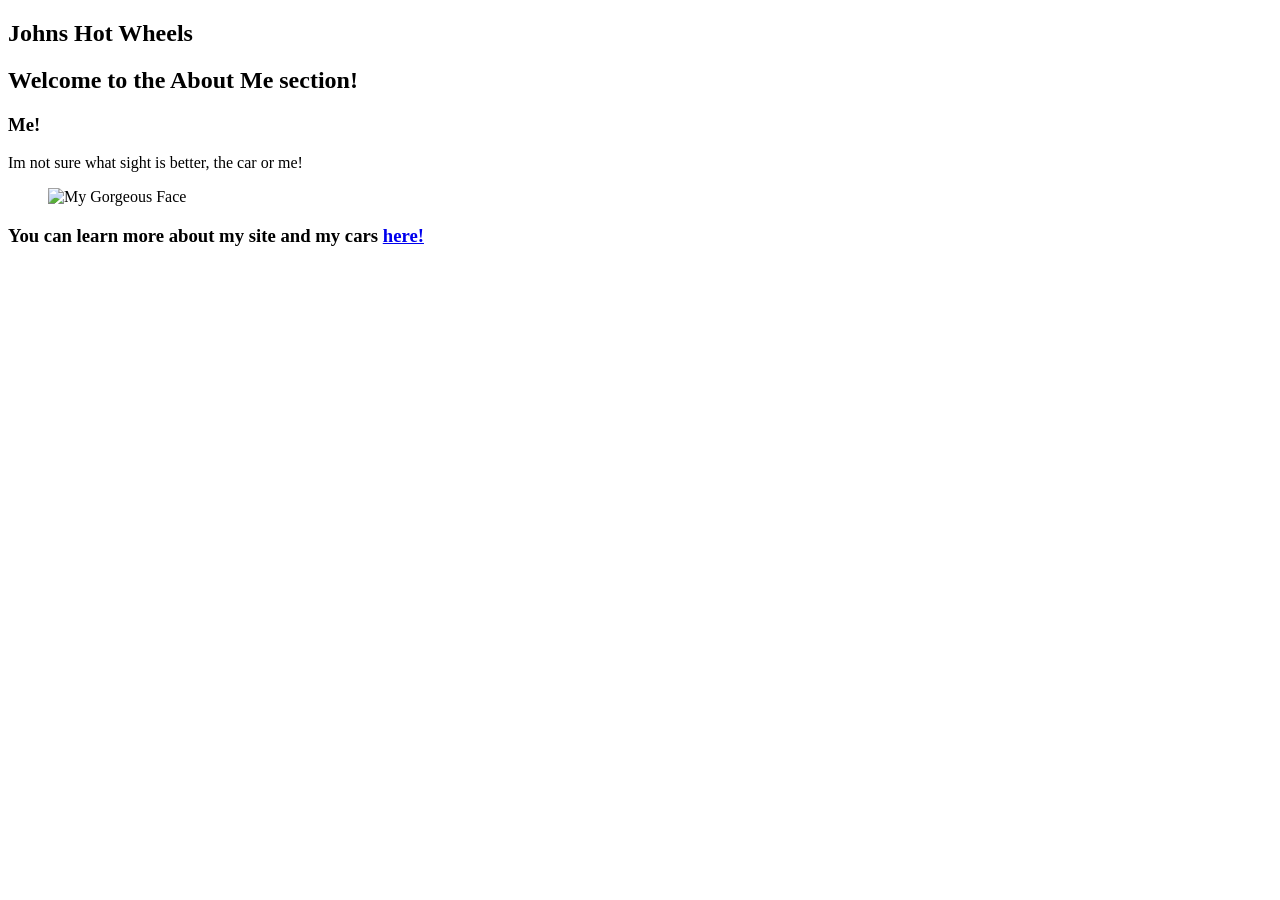
==== about.html @ 5f897834 "Add files via upload" ====
<!DOCTYPE html>

<html lang="en">
    <head>
        <meta charset="UTF-8">
        <title>Johns Hot Wheels (About)</title>
    </head>

    <body>
        <nav>
            <h1>Johns Hot Wheels</h1>
            <h2>Welcome to the About Me section!</h2>
        </nav>

        <article>
            <h3>Me!</h3>
            <p>Im not sure what sight is better, the car or me!</p>
        </article>

        <figure>
            <img src="https://images.unsplash.com/photo-1705645930353-0e335311ef20?q=80&w=687&auto=format&fit=crop&ixlib=rb-4.1.0&ixid=M3wxMjA3fDB8MHxwaG90by1wYWdlfHx8fGVufDB8fHx8fA%3D%3D" alt="My Gorgeous Face" width="450" height="400">
        </figure>

        <h3>You can learn more about my site and my cars <a href="file:///C:/Users/User/Downloads/index.html">here!</a></h3>
    </body>
</html>
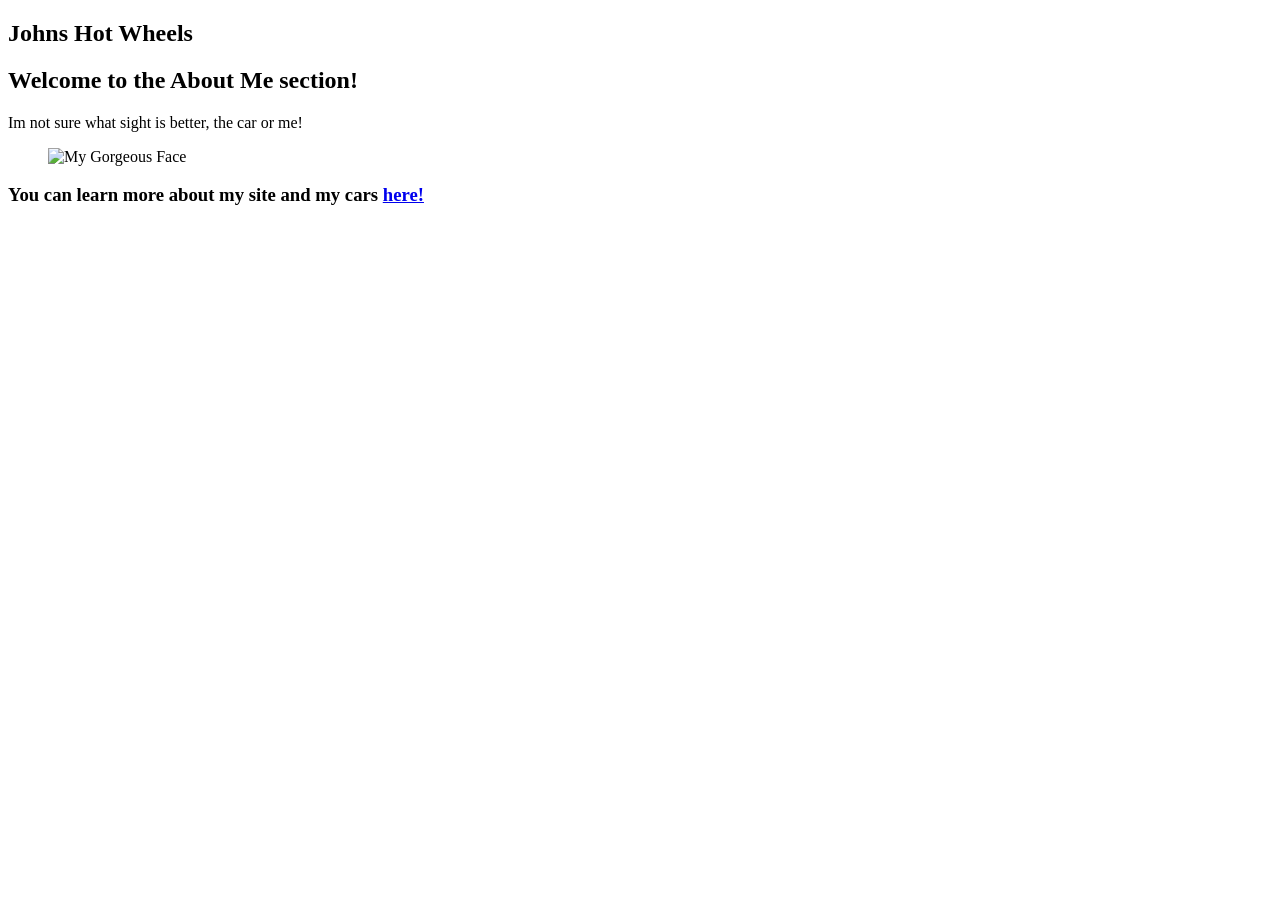
==== commit f86f119d: "Add files via upload" ====
--- a/about.html
+++ b/about.html
@@ -3,24 +3,24 @@
 <html lang="en">
     <head>
         <meta charset="UTF-8">
-        <title>Johns Hot Wheels (About)</title>
+        <title id="top">Johns Hot Wheels (About)</title>
+        <link rel="stylesheet" href="C:\Users\User\Downloads\Web_Dev_Project\style.css">
     </head>
 
     <body>
         <nav>
-            <h1>Johns Hot Wheels</h1>
-            <h2>Welcome to the About Me section!</h2>
+            <h1 class="head">Johns Hot Wheels</h1>
+            <h2 class="head">Welcome to the About Me section!</h2>
         </nav>
 
         <article>
-            <h3>Me!</h3>
-            <p>Im not sure what sight is better, the car or me!</p>
+            <p class="text">Im not sure what sight is better, the car or me!</p>
         </article>
 
         <figure>
             <img src="https://images.unsplash.com/photo-1705645930353-0e335311ef20?q=80&w=687&auto=format&fit=crop&ixlib=rb-4.1.0&ixid=M3wxMjA3fDB8MHxwaG90by1wYWdlfHx8fGVufDB8fHx8fA%3D%3D" alt="My Gorgeous Face" width="450" height="400">
         </figure>
 
-        <h3>You can learn more about my site and my cars <a href="file:///C:/Users/User/Downloads/index.html">here!</a></h3>
+        <h3 class="text">You can learn more about my site and my cars <a href="file:///C:/Users/User/Downloads/index.html">here!</a></h3>
     </body>
 </html>
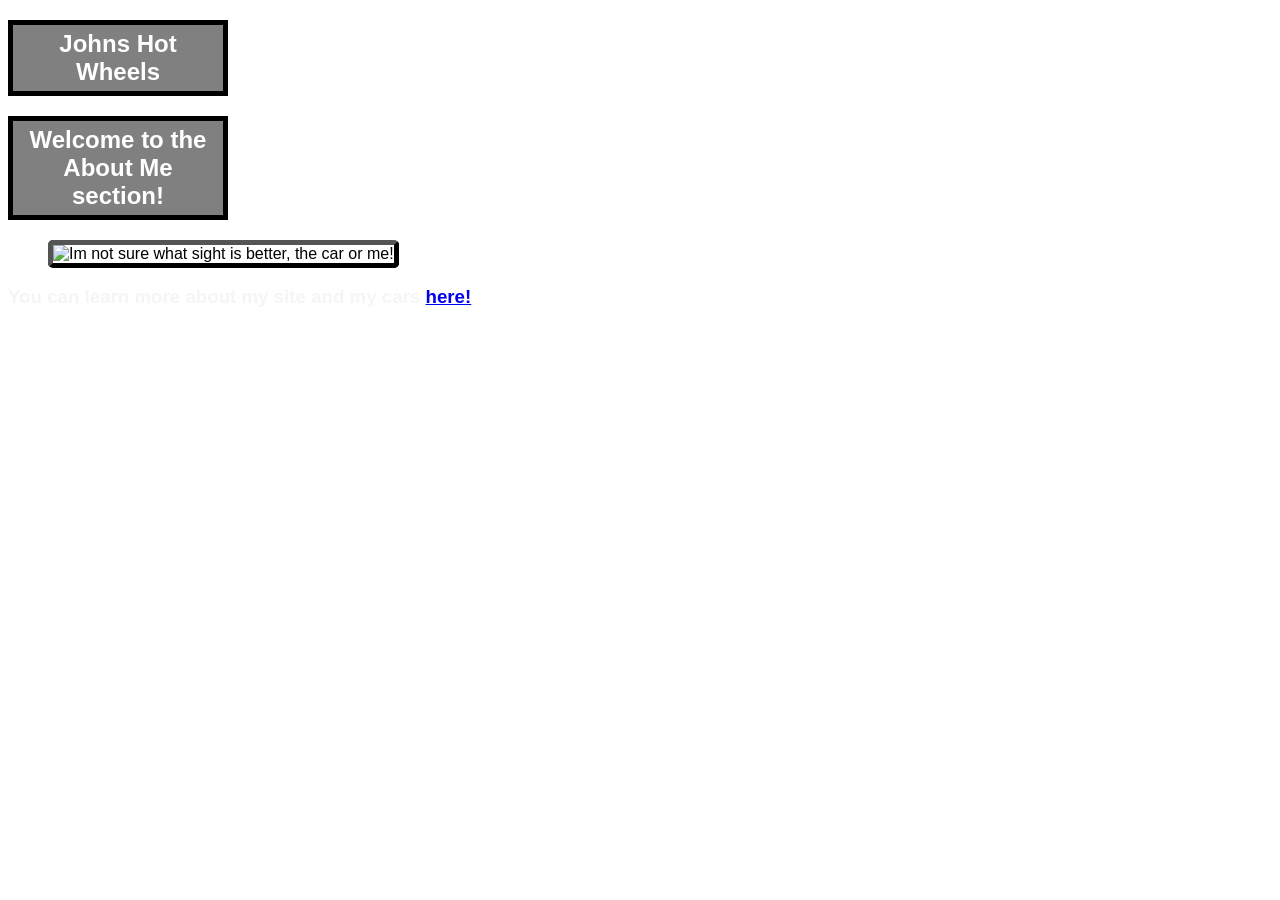
==== commit 4aafaf0d: "Add files via upload" ====
--- a/about.html
+++ b/about.html
@@ -4,7 +4,7 @@
     <head>
         <meta charset="UTF-8">
         <title id="top">Johns Hot Wheels (About)</title>
-        <link rel="stylesheet" href="C:\Users\User\Downloads\Web_Dev_Project\style.css">
+        <link rel="stylesheet" href="style.css">
     </head>
 
     <body>
@@ -13,12 +13,8 @@
             <h2 class="head">Welcome to the About Me section!</h2>
         </nav>
 
-        <article>
-            <p class="text">Im not sure what sight is better, the car or me!</p>
-        </article>
-
         <figure>
-            <img src="https://images.unsplash.com/photo-1705645930353-0e335311ef20?q=80&w=687&auto=format&fit=crop&ixlib=rb-4.1.0&ixid=M3wxMjA3fDB8MHxwaG90by1wYWdlfHx8fGVufDB8fHx8fA%3D%3D" alt="My Gorgeous Face" width="450" height="400">
+            <img src="https://images.unsplash.com/photo-1705645930353-0e335311ef20?q=80&w=687&auto=format&fit=crop&ixlib=rb-4.1.0&ixid=M3wxMjA3fDB8MHxwaG90by1wYWdlfHx8fGVufDB8fHx8fA%3D%3D" alt="Im not sure what sight is better, the car or me!" width="450" height="400">
         </figure>
 
         <h3 class="text">You can learn more about my site and my cars <a href="file:///C:/Users/User/Downloads/index.html">here!</a></h3>
--- a/style.css
+++ b/style.css
@@ -0,0 +1,56 @@
+body
+{
+   background-image: url('https://images.unsplash.com/photo-1764007301972-479e0b65f991?q=80&w=1170&auto=format&fit=crop&ixlib=rb-4.1.0&ixid=NHwxMjA3fDA%3D');
+   font-family: 'Arial', Times, sans-serif;
+   background-repeat: no-repeat;
+   background-size: cover;
+}
+
+.head
+{
+   text-align: center;
+   color: white;
+   border:5px solid black;
+   background-color: gray;
+  padding: 5px;
+  width:200px;
+  text-align: center;
+}
+
+.text
+{
+  color: whitesmoke
+}
+
+img
+{
+   border: 5px solid black;
+   border-radius: 5px;
+   border-style: outset;
+   width: 450px;
+   height: 250px;
+}
+
+ul {
+  list-style-type: none;
+  margin: 0;
+  padding: 0;
+  overflow: hidden;
+  background-color: white;
+}
+
+ul li {
+  float: left;
+}
+
+ul li a {
+  display: block;
+  color: black;
+  text-align: center;
+  padding: 14px 16px;
+  text-decoration: underline;
+}
+
+ul li a:hover {
+  background-color: RGBA(255,0,0,0.5);
+}
